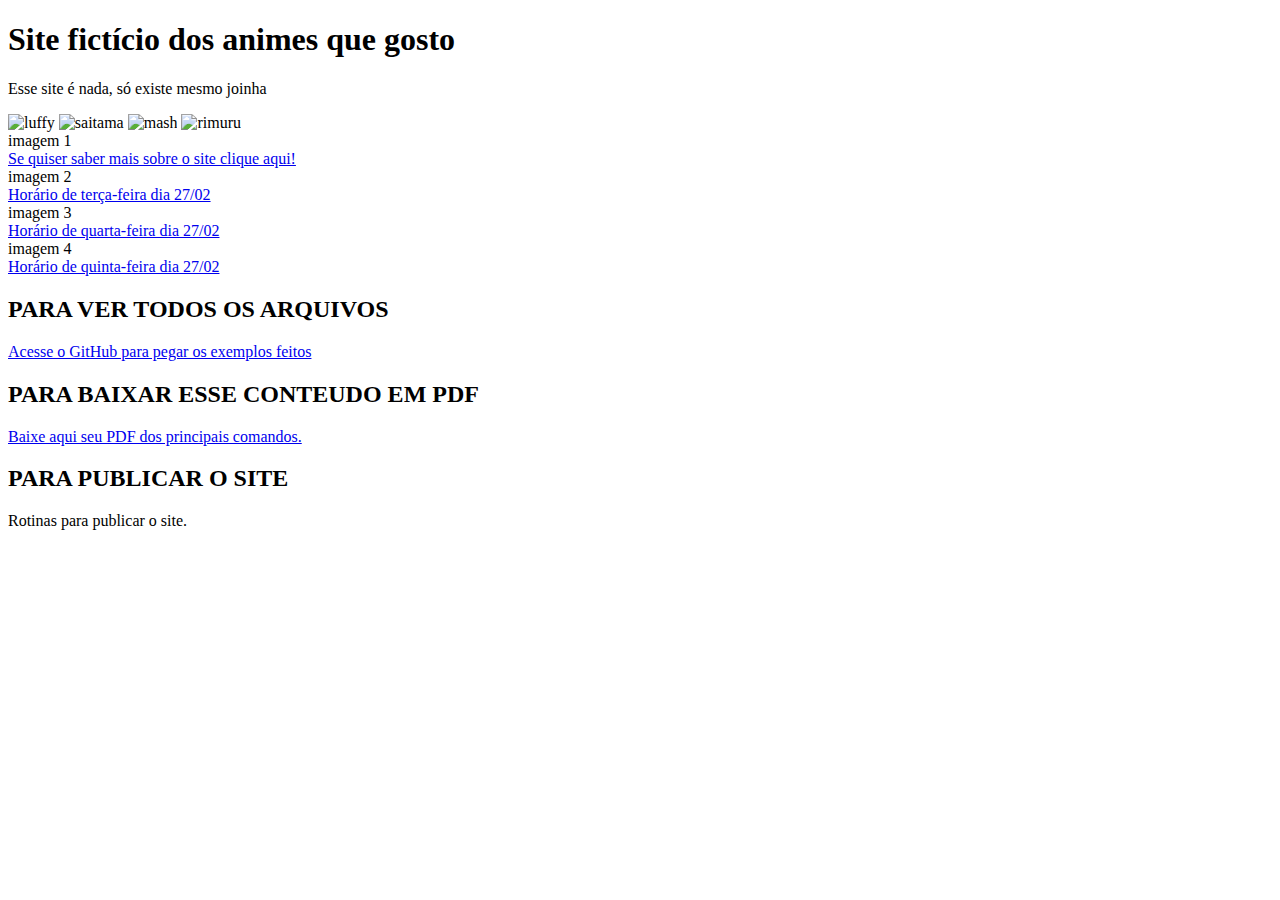
==== index.html @ a26ab1ec "Update index.html" ====
<!DOCTYPE html>
<html lang="en">
<head>
    <meta charset="UTF-8">
    <meta name="viewport" content="width=device-width, initial-scale=1.0">
    <link rel="shortcut icon" href="ICONE.ico" type="Aula-03/ICONE"
    <title></title>
</head>
<body>
    <h1> Site fictício dos animes que gosto </h1>
    
    <p> Esse site é nada, só existe mesmo joinha </p>
    
    <img src="https://i.pinimg.com/474x/80/41/e5/8041e504aa975af959aa11dfc50e4267.jpg" alt="luffy">
    <img src="https://qph.cf2.quoracdn.net/main-qimg-1ce8a84c7edfae0e53b656cf64c71101" alt="saitama">
    <img src="https://beta.dopple.ai/_next/image?url=https%3A%2F%2Fimagedelivery.net%2FLBWXYQ-XnKSYxbZ-NuYGqQ%2F68948332-7937-4e0e-f67c-5d6460f23e00%2Favatarhd&w=256&q=75" alt="mash">
    <img src="https://images-wixmp-ed30a86b8c4ca887773594c2.wixmp.com/f/db5acf00-ffd4-4abe-8d37-c35c0d65c6dd/df25x68-482b1418-089a-4c88-9906-862748fa6758.png?token=eyJ0eXAiOiJKV1QiLCJhbGciOiJIUzI1NiJ9.[base64].ERMbtlGPkhnQVbP_K4ogbK68bvJTJ4GBQBkm7ePC_6M" alt="rimuru">
    
    
        <li>imagem 1</li>
        <a href="imagem1.html" target="_blank">Se quiser saber mais sobre o site clique aqui!</a>
    
        <li>imagem 2</li>
        <a href="terca.html" target="_blank">Horário de terça-feira dia 27/02</a>
    
        <li>imagem 3</li>
        <a href="quarta.html" target="_blank">Horário de quarta-feira dia 27/02</a>
        
        <li>imagem 4</li>
        <a href="quinta.html" target="_blank">Horário de quinta-feira dia 27/02</a>
        
        
    </ol>
    <h2> PARA VER TODOS OS ARQUIVOS</h2>
    <a href="https://github.com/rogeriodfreis/HTML-CSS" target="_blank">Acesse o GitHub para pegar os exemplos feitos</a>

    <h2> PARA BAIXAR ESSE CONTEUDO EM PDF</h2>
    <a href="https://github.com/rogeriodfreis/HTML-CSS/blob/main/COINI.pdf" target="_blank"  download="COINI.pdf" type="aplication/pdf">
        Baixe aqui seu PDF dos principais comandos.
    </a>
     <h2> PARA PUBLICAR O SITE</h2>
    
    <p> Rotinas para publicar o site.</p>
    
    
</body>
</html>
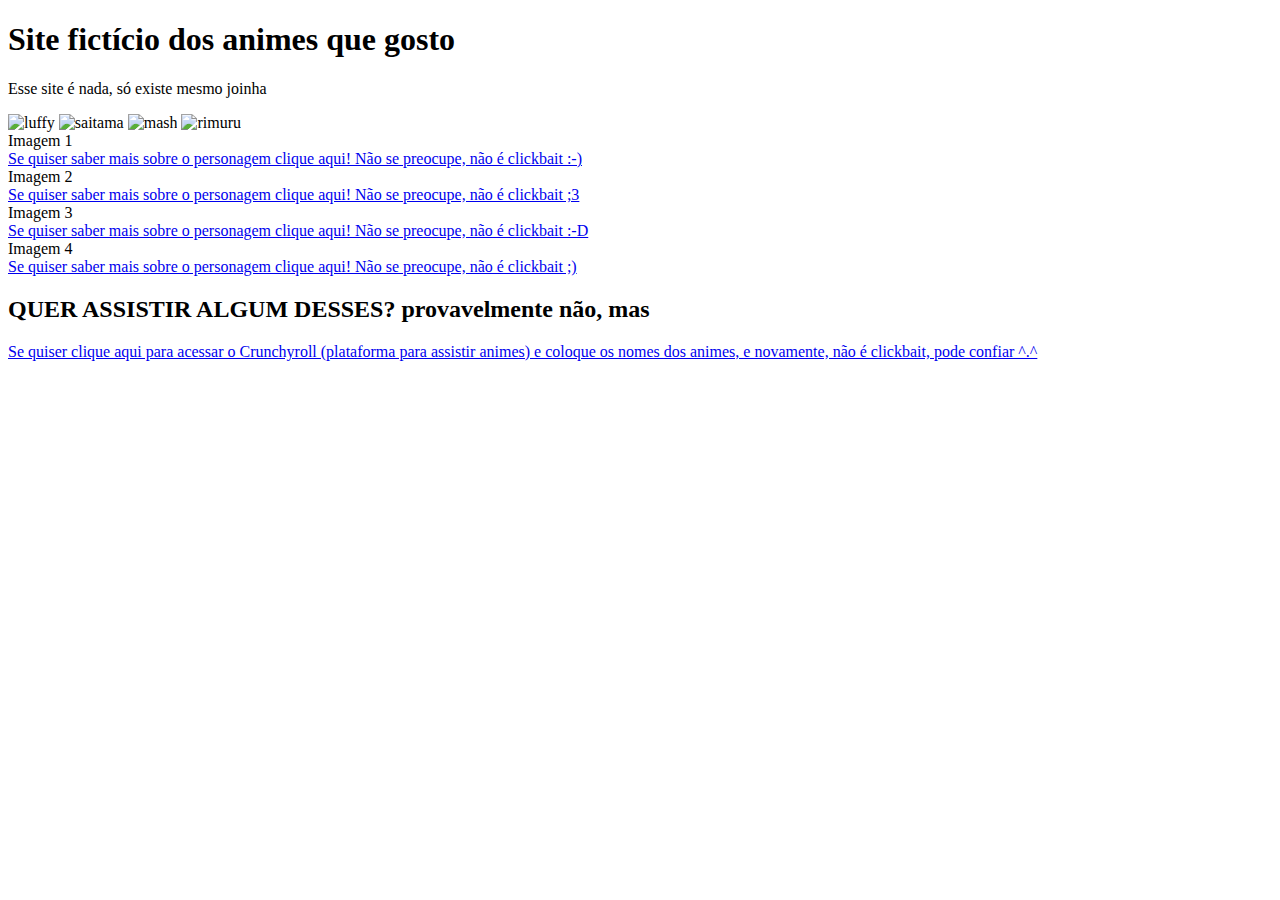
==== commit 92cc87fd: "Update index.html" ====
--- a/index.html
+++ b/index.html
@@ -17,31 +17,22 @@
     <img src="https://images-wixmp-ed30a86b8c4ca887773594c2.wixmp.com/f/db5acf00-ffd4-4abe-8d37-c35c0d65c6dd/df25x68-482b1418-089a-4c88-9906-862748fa6758.png?token=eyJ0eXAiOiJKV1QiLCJhbGciOiJIUzI1NiJ9.[base64].ERMbtlGPkhnQVbP_K4ogbK68bvJTJ4GBQBkm7ePC_6M" alt="rimuru">
     
     
-        <li>imagem 1</li>
-        <a href="imagem1.html" target="_blank">Se quiser saber mais sobre o site clique aqui!</a>
+        <li>Imagem 1</li>
+        <a href="imagem1.html" target="_blank">Se quiser saber mais sobre o personagem clique aqui! Não se preocupe, não é clickbait :-)</a>
     
-        <li>imagem 2</li>
-        <a href="terca.html" target="_blank">Horário de terça-feira dia 27/02</a>
+        <li>Imagem 2</li>
+        <a href="imagem2.html" target="_blank">Se quiser saber mais sobre o personagem clique aqui! Não se preocupe, não é clickbait ;3</a>
     
-        <li>imagem 3</li>
-        <a href="quarta.html" target="_blank">Horário de quarta-feira dia 27/02</a>
+        <li>Imagem 3</li>
+        <a href="imagem3.html" target="_blank">Se quiser saber mais sobre o personagem clique aqui! Não se preocupe, não é clickbait :-D</a>
         
-        <li>imagem 4</li>
-        <a href="quinta.html" target="_blank">Horário de quinta-feira dia 27/02</a>
+        <li>Imagem 4</li>
+        <a href="imagem4.html" target="_blank">Se quiser saber mais sobre o personagem clique aqui! Não se preocupe, não é clickbait ;)</a>
         
         
     </ol>
-    <h2> PARA VER TODOS OS ARQUIVOS</h2>
-    <a href="https://github.com/rogeriodfreis/HTML-CSS" target="_blank">Acesse o GitHub para pegar os exemplos feitos</a>
-
-    <h2> PARA BAIXAR ESSE CONTEUDO EM PDF</h2>
-    <a href="https://github.com/rogeriodfreis/HTML-CSS/blob/main/COINI.pdf" target="_blank"  download="COINI.pdf" type="aplication/pdf">
-        Baixe aqui seu PDF dos principais comandos.
-    </a>
-     <h2> PARA PUBLICAR O SITE</h2>
-    
-    <p> Rotinas para publicar o site.</p>
-    
+    <h2>QUER ASSISTIR ALGUM DESSES? provavelmente não, mas</h2>
+    <a href="https://www.crunchyroll.com/pt-br/"> Se quiser clique aqui para acessar o Crunchyroll (plataforma para assistir animes) e coloque os nomes dos animes, e novamente, não é clickbait, pode confiar ^.^</a>
     
 </body>
 </html>
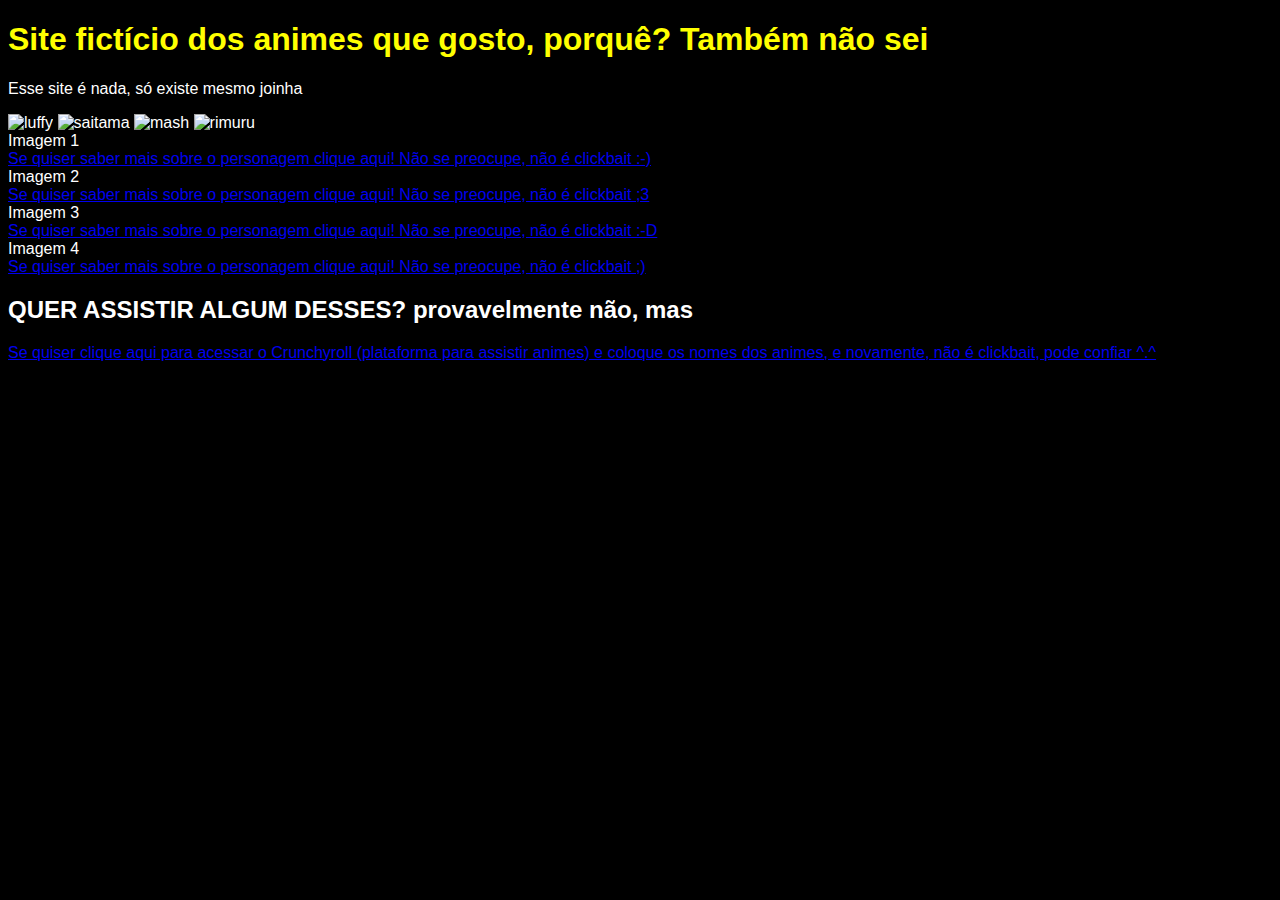
==== commit 987539ed: "Update index.html" ====
--- a/index.html
+++ b/index.html
@@ -5,9 +5,10 @@
     <meta name="viewport" content="width=device-width, initial-scale=1.0">
     <link rel="shortcut icon" href="ICONE.ico" type="Aula-03/ICONE"
     <title></title>
+    <link rel="stylesheet" href="style.css">
 </head>
 <body>
-    <h1> Site fictício dos animes que gosto </h1>
+    <h1> Site fictício dos animes que gosto, porquê? Também não sei</h1>
     
     <p> Esse site é nada, só existe mesmo joinha </p>
     
--- a/style.css
+++ b/style.css
@@ -0,0 +1,15 @@
+@CHARSET "UTF-8";
+
+body
+{
+  background-color:black;
+  color:white;
+  fontsize:12pt;
+  font-family:Arial;
+
+h1
+  {
+    color:yellow;
+    fontsize:10pt;
+    font-family:Arial;
+  }
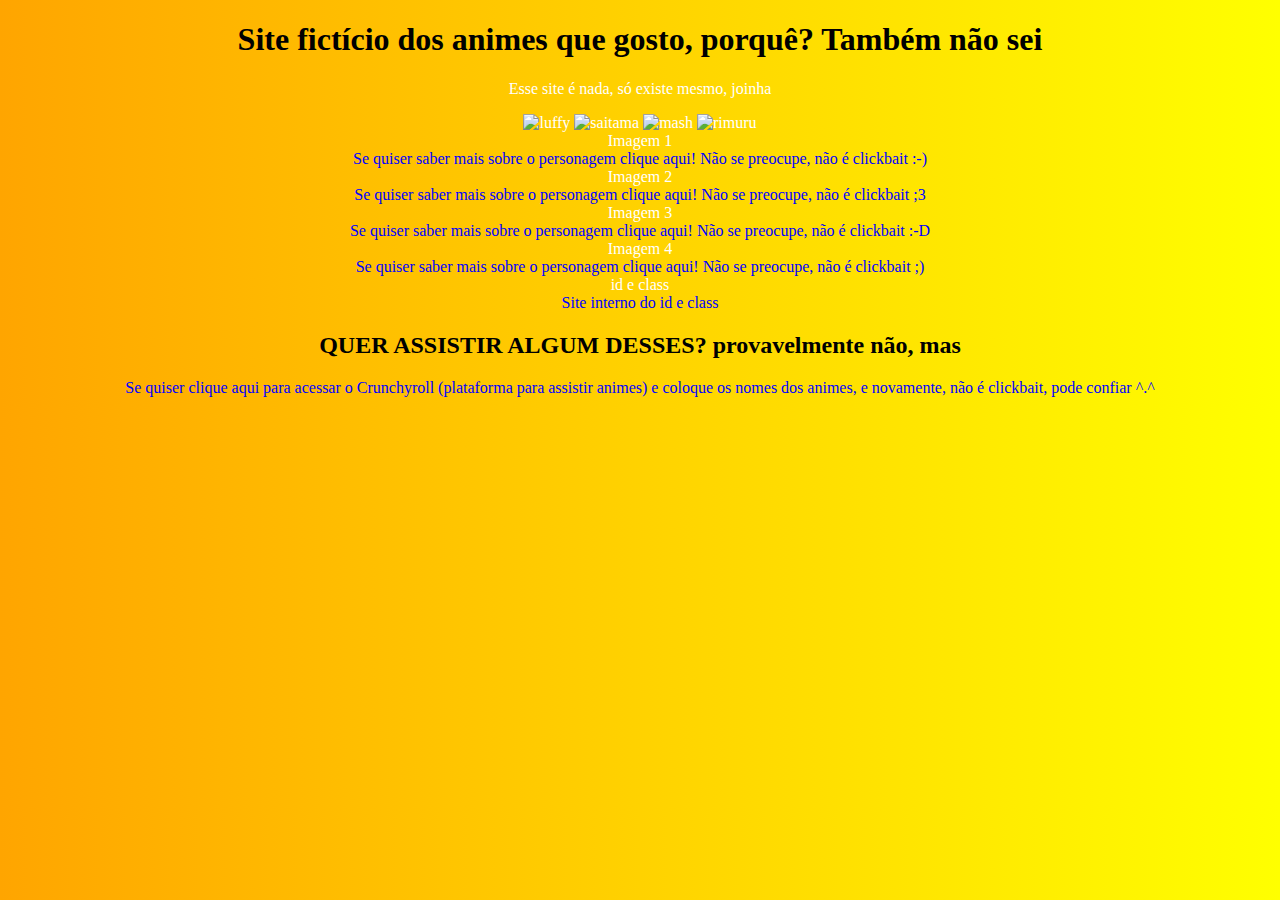
==== commit f25b9ea6: "Update index.html" ====
--- a/index.html
+++ b/index.html
@@ -10,7 +10,7 @@
 <body>
     <h1> Site fictício dos animes que gosto, porquê? Também não sei</h1>
     
-    <p> Esse site é nada, só existe mesmo joinha </p>
+    <p> Esse site é nada, só existe mesmo, joinha </p>
     
     <img src="https://i.pinimg.com/474x/80/41/e5/8041e504aa975af959aa11dfc50e4267.jpg" alt="luffy">
     <img src="https://qph.cf2.quoracdn.net/main-qimg-1ce8a84c7edfae0e53b656cf64c71101" alt="saitama">
@@ -29,6 +29,9 @@
         
         <li>Imagem 4</li>
         <a href="imagem4.html" target="_blank">Se quiser saber mais sobre o personagem clique aqui! Não se preocupe, não é clickbait ;)</a>
+
+        <li>id e class</li>
+        <a href="ideclass.html" target="_blank">Site interno do id e class</a>
         
         
     </ol>
--- a/style.css
+++ b/style.css
@@ -2,14 +2,31 @@
 
 body
 {
-  background-color:black;
-  color:white;
-  fontsize:12pt;
-  font-family:Arial;
+  background-image: linear-gradient(90deg,orange,yellow);
+    color:white;
+    font-size:12pt;
+    font-family:Lexend;
+    text-align:center;
+    text-decoration:none;
+}
 
 h1
   {
-    color:yellow;
-    fontsize:10pt;
-    font-family:Arial;
+    color:black;
+    fontsize:30pt;
+    font-family:Impact;
   }
+
+h2
+{
+  color:black;
+  fontsize:30pt;
+  font-family:Oswald;
+}
+
+a
+{
+  color:blue;
+  fontsize:15pt;
+  text-decoration: none;
+}
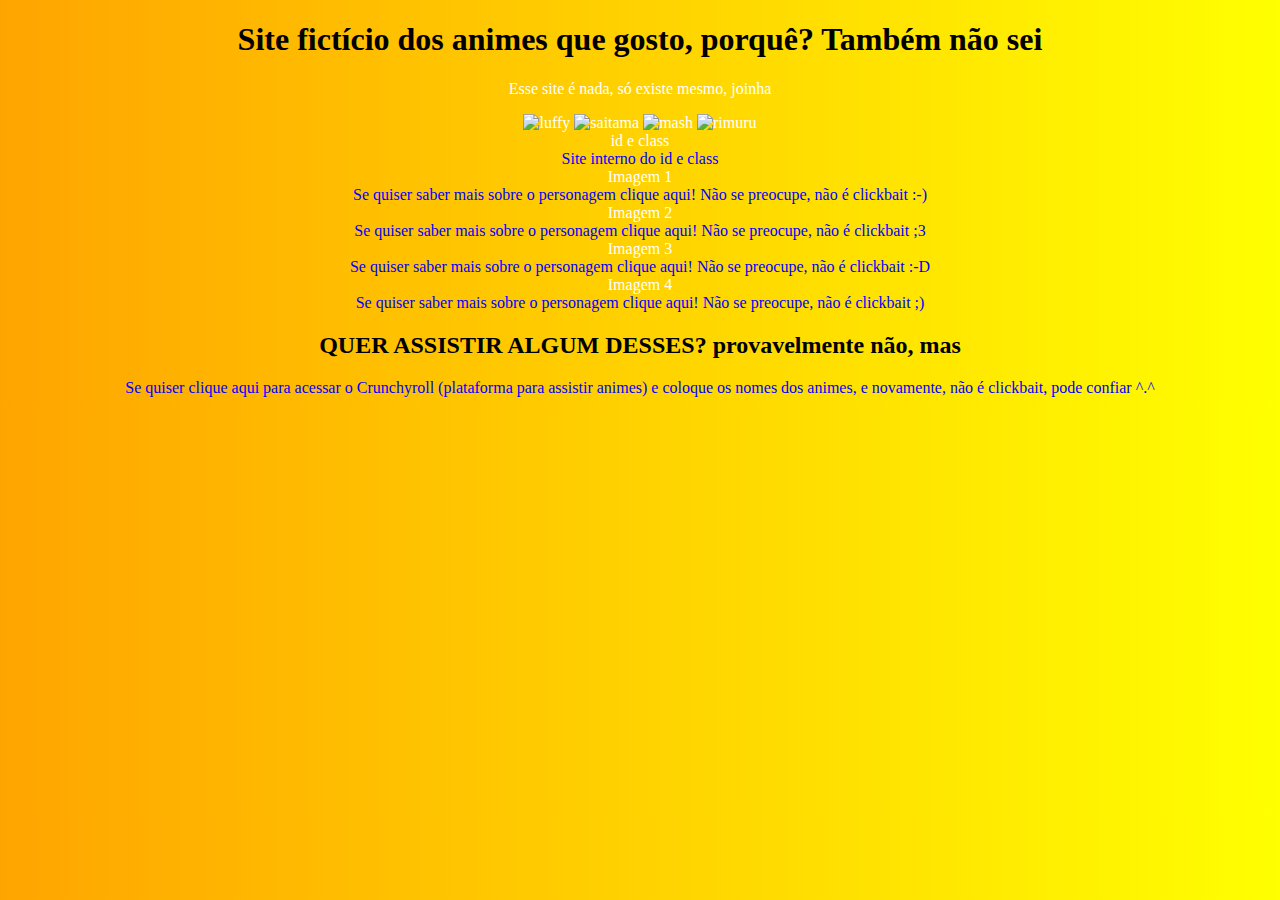
==== commit 79fc3215: "Update index.html" ====
--- a/index.html
+++ b/index.html
@@ -17,6 +17,8 @@
     <img src="https://beta.dopple.ai/_next/image?url=https%3A%2F%2Fimagedelivery.net%2FLBWXYQ-XnKSYxbZ-NuYGqQ%2F68948332-7937-4e0e-f67c-5d6460f23e00%2Favatarhd&w=256&q=75" alt="mash">
     <img src="https://images-wixmp-ed30a86b8c4ca887773594c2.wixmp.com/f/db5acf00-ffd4-4abe-8d37-c35c0d65c6dd/df25x68-482b1418-089a-4c88-9906-862748fa6758.png?token=eyJ0eXAiOiJKV1QiLCJhbGciOiJIUzI1NiJ9.[base64].ERMbtlGPkhnQVbP_K4ogbK68bvJTJ4GBQBkm7ePC_6M" alt="rimuru">
     
+        <li>id e class</li>
+        <a href="ideclass.html" target="_blank">Site interno do id e class</a>
     
         <li>Imagem 1</li>
         <a href="imagem1.html" target="_blank">Se quiser saber mais sobre o personagem clique aqui! Não se preocupe, não é clickbait :-)</a>
@@ -29,10 +31,7 @@
         
         <li>Imagem 4</li>
         <a href="imagem4.html" target="_blank">Se quiser saber mais sobre o personagem clique aqui! Não se preocupe, não é clickbait ;)</a>
-
-        <li>id e class</li>
-        <a href="ideclass.html" target="_blank">Site interno do id e class</a>
-        
+   
         
     </ol>
     <h2>QUER ASSISTIR ALGUM DESSES? provavelmente não, mas</h2>
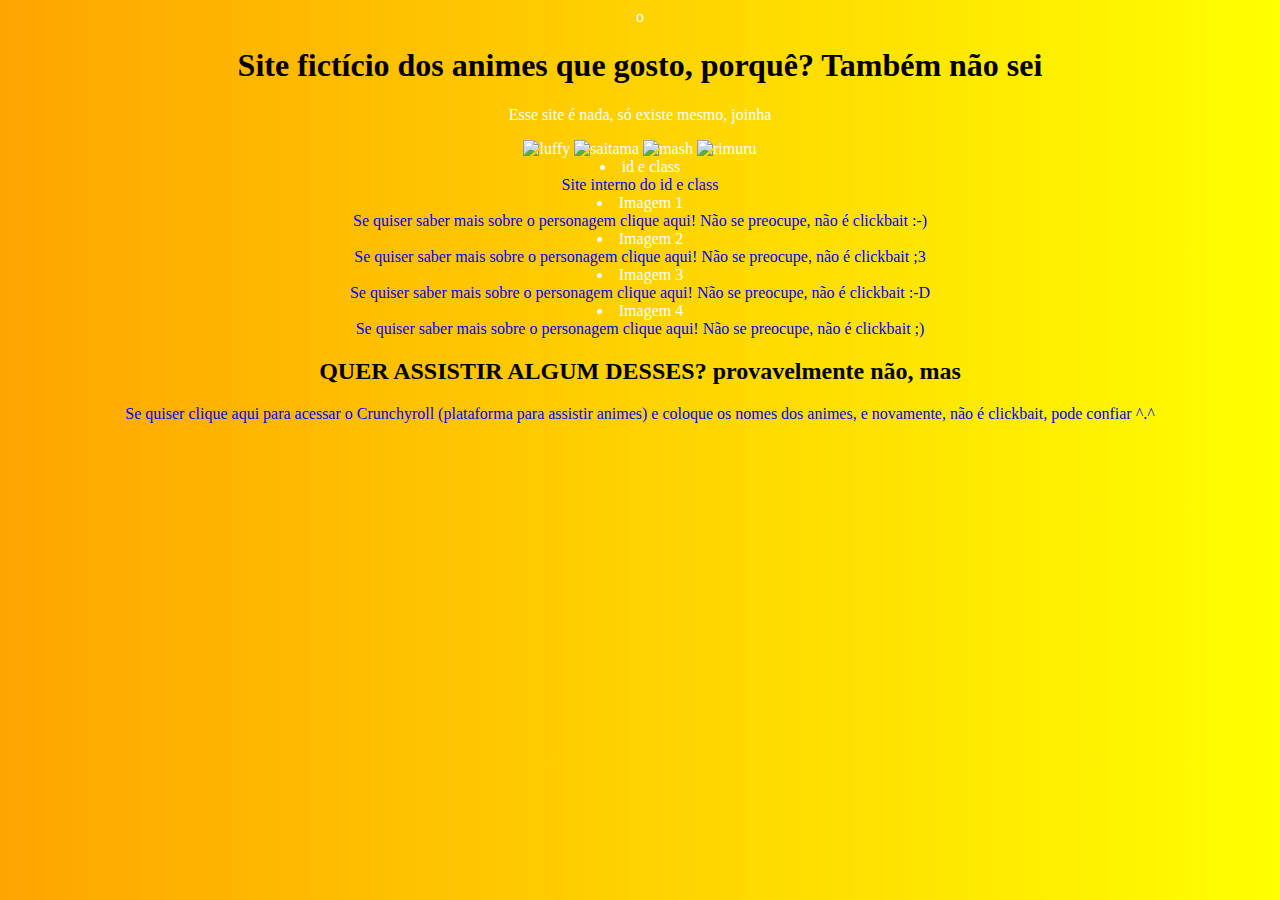
==== commit 372c0da3: "Update index.html" ====
--- a/index.html
+++ b/index.html
@@ -1,4 +1,4 @@
-<!DOCTYPE html>
+o<!DOCTYPE html>
 <html lang="en">
 <head>
     <meta charset="UTF-8">
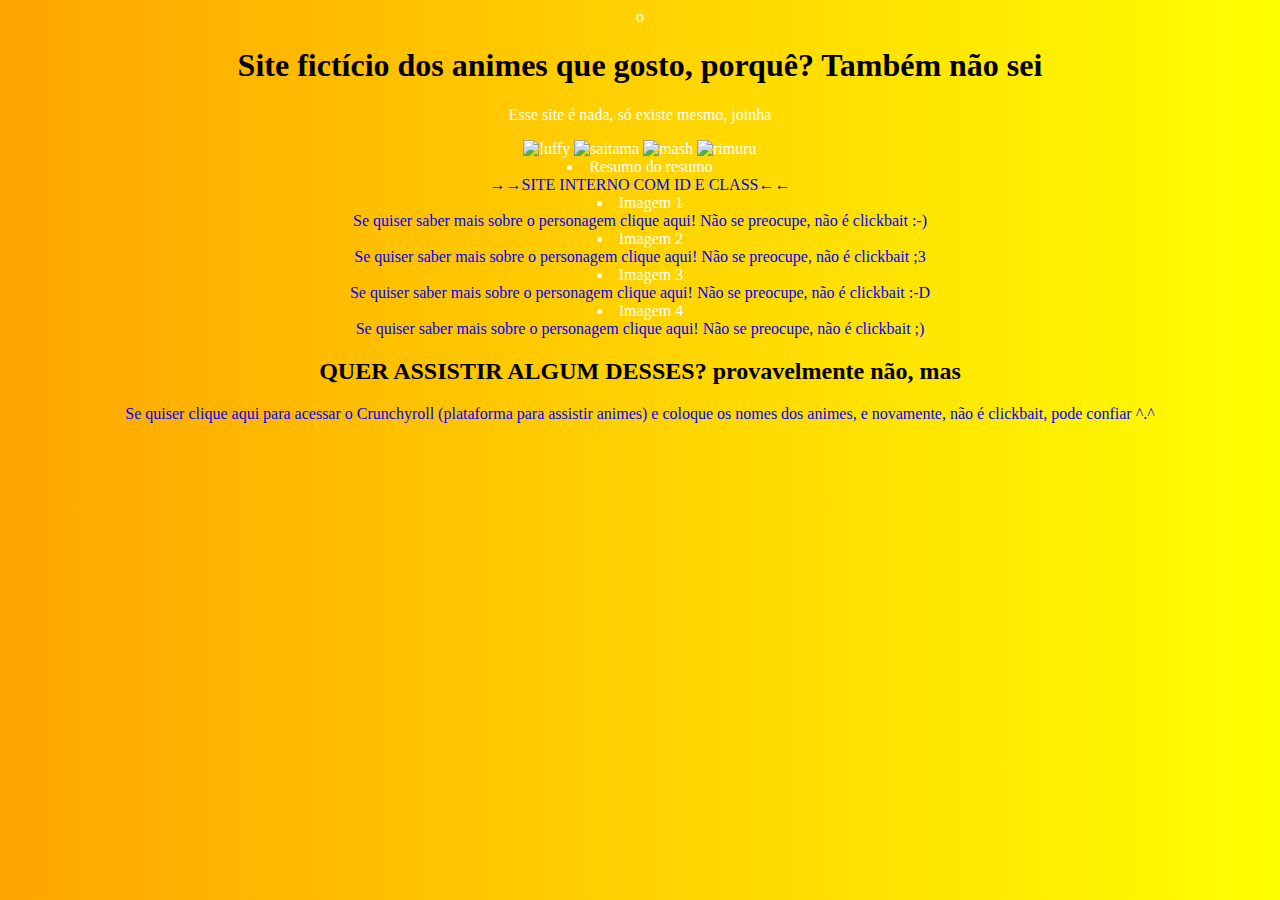
==== commit 2852d4dd: "Update index.html" ====
--- a/index.html
+++ b/index.html
@@ -17,8 +17,8 @@
     <img src="https://beta.dopple.ai/_next/image?url=https%3A%2F%2Fimagedelivery.net%2FLBWXYQ-XnKSYxbZ-NuYGqQ%2F68948332-7937-4e0e-f67c-5d6460f23e00%2Favatarhd&w=256&q=75" alt="mash">
     <img src="https://images-wixmp-ed30a86b8c4ca887773594c2.wixmp.com/f/db5acf00-ffd4-4abe-8d37-c35c0d65c6dd/df25x68-482b1418-089a-4c88-9906-862748fa6758.png?token=eyJ0eXAiOiJKV1QiLCJhbGciOiJIUzI1NiJ9.[base64].ERMbtlGPkhnQVbP_K4ogbK68bvJTJ4GBQBkm7ePC_6M" alt="rimuru">
     
-        <li>id e class</li>
-        <a href="ideclass.html" target="_blank">Site interno do id e class</a>
+        <li>Resumo do resumo</li>
+        <a href="ideclass.html" target="_blank">→→SITE INTERNO COM ID E CLASS←←</a>
     
         <li>Imagem 1</li>
         <a href="imagem1.html" target="_blank">Se quiser saber mais sobre o personagem clique aqui! Não se preocupe, não é clickbait :-)</a>
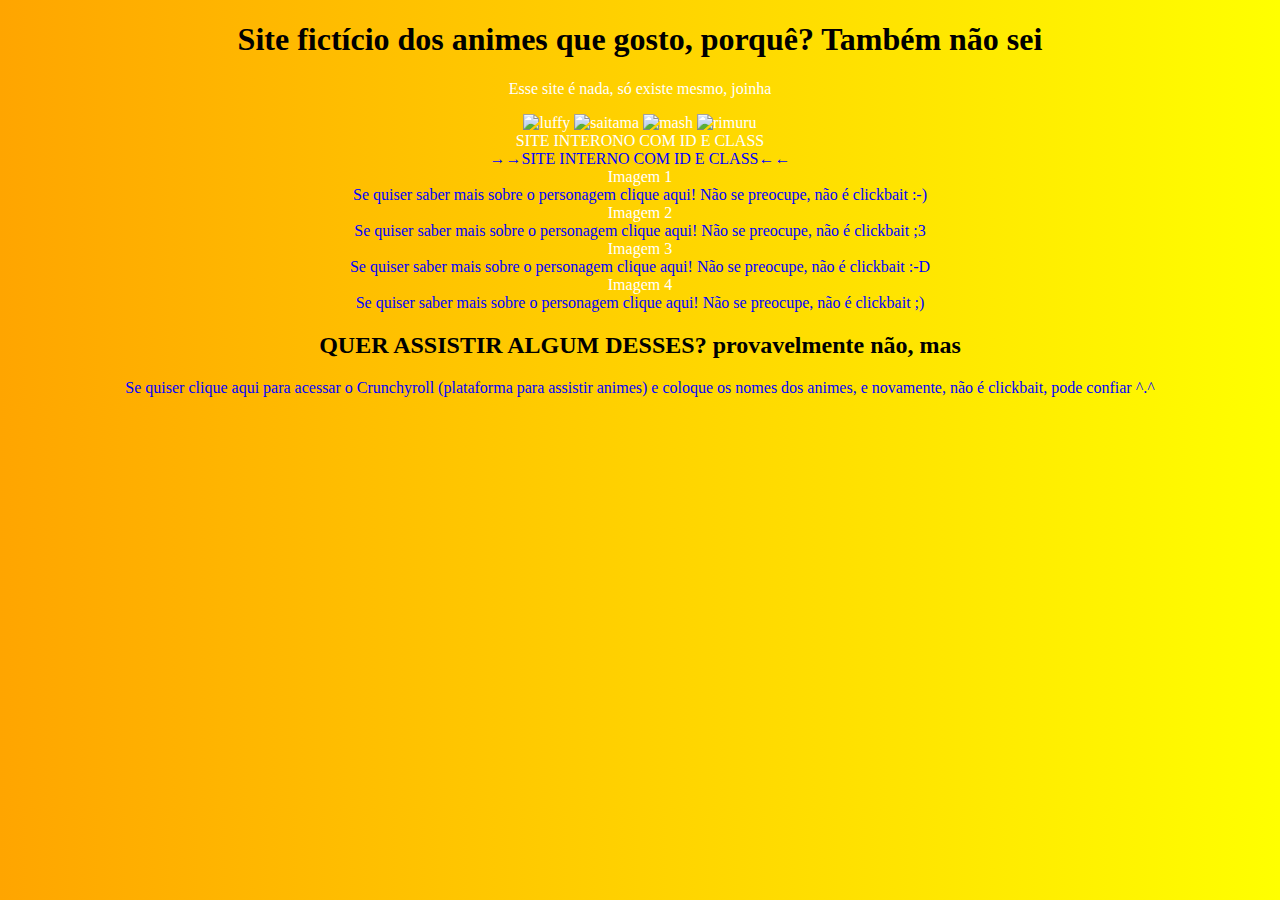
==== commit d396ee08: "Update index.html" ====
--- a/index.html
+++ b/index.html
@@ -1,4 +1,4 @@
-o<!DOCTYPE html>
+<!DOCTYPE html>
 <html lang="en">
 <head>
     <meta charset="UTF-8">
@@ -17,7 +17,7 @@
     <img src="https://beta.dopple.ai/_next/image?url=https%3A%2F%2Fimagedelivery.net%2FLBWXYQ-XnKSYxbZ-NuYGqQ%2F68948332-7937-4e0e-f67c-5d6460f23e00%2Favatarhd&w=256&q=75" alt="mash">
     <img src="https://images-wixmp-ed30a86b8c4ca887773594c2.wixmp.com/f/db5acf00-ffd4-4abe-8d37-c35c0d65c6dd/df25x68-482b1418-089a-4c88-9906-862748fa6758.png?token=eyJ0eXAiOiJKV1QiLCJhbGciOiJIUzI1NiJ9.[base64].ERMbtlGPkhnQVbP_K4ogbK68bvJTJ4GBQBkm7ePC_6M" alt="rimuru">
     
-        <li>Resumo do resumo</li>
+        <li>SITE INTERONO COM ID E CLASS</li>
         <a href="ideclass.html" target="_blank">→→SITE INTERNO COM ID E CLASS←←</a>
     
         <li>Imagem 1</li>
--- a/style.css
+++ b/style.css
@@ -30,3 +30,11 @@
   fontsize:15pt;
   text-decoration: none;
 }
+
+.impar {
+  
+}
+
+.par {
+
+}
